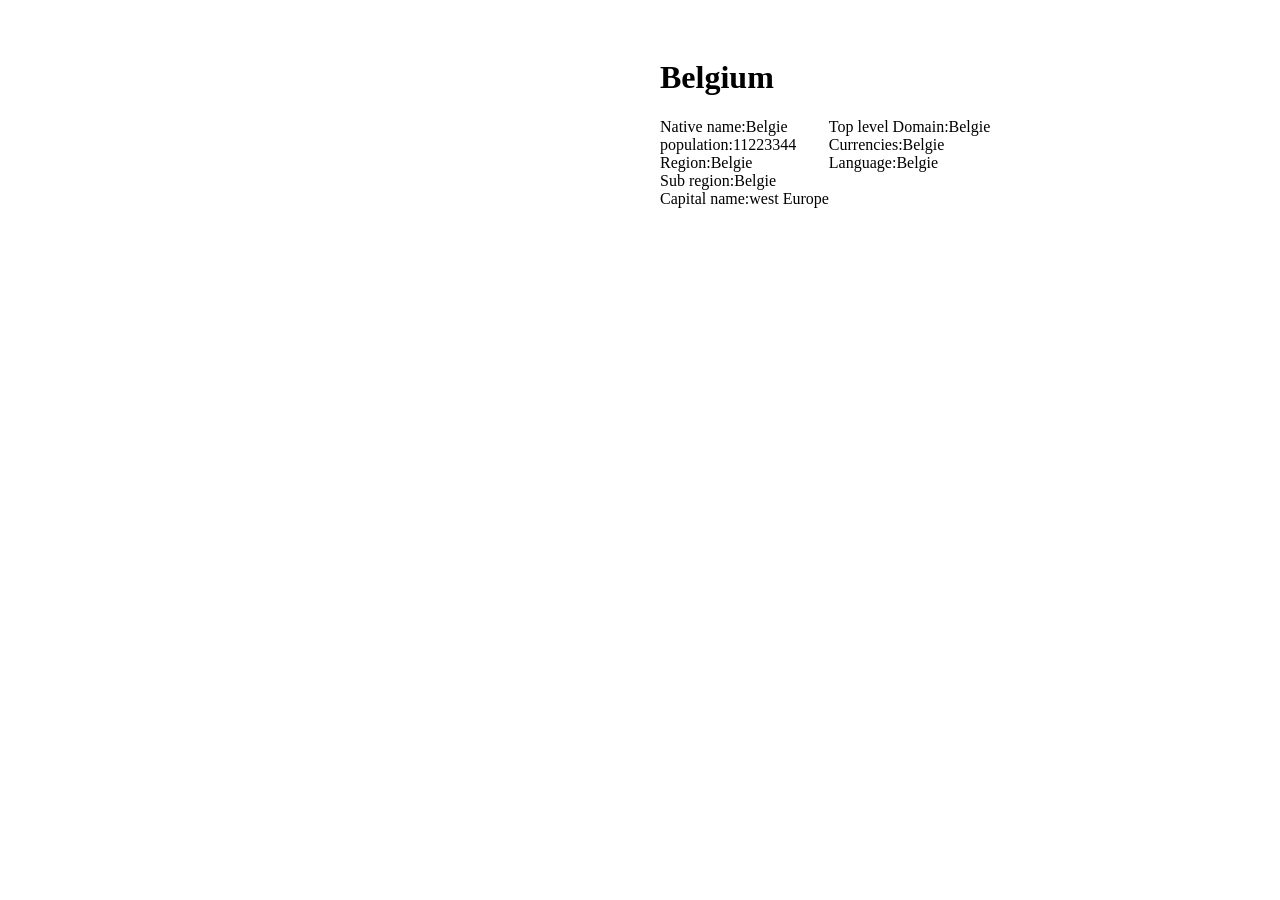
==== country.html @ 63fe1e41 "update single country page" ====
<!DOCTYPE html>
<html lang="en">
  <head>
    <meta charset="UTF-8" />
    <meta name="viewport" content="width=device-width, initial-scale=1.0" />
    <title>Document</title>
  </head>
  <body>
    <div id="" style="display: flex; padding-block: 30px; gap: 40px; ">
      <div style="width: 100%">
        <img id="flag-img" style="width: 100%" src="" alt="" />
      </div>
      <div style="width: 100%">
        <h1 id="country-name">Belgium</h1>
        <div style="display: flex; align-items: start;">
        <div>
          <div style="display: flex; ">
            <div >Native name:</div>
            <div id="countryname">Belgie</div>
          </div>
          <div style="display: flex">
            <div>population:</div>
            <div id="country-population">11223344</div>
          </div>

          <div style="display: flex">
            <div>Region:</div>
            <div id="country-region">Belgie</div>
          </div>

          <div style="display: flex">
            <div>Sub region:</div>
            <div id="country-sub-region">Belgie</div>
          </div>

          <div style="display: flex">
            <div>Capital name:</div>
            <div id="capital-name">west Europe</div>
          </div>
        </div>

        <div>
        <div style="display: flex; align-items: center;">
            <div>Top level Domain:</div>
            <div id="top-Domain">Belgie</div>
          </div>
          <div style="display: flex;align-items: center;">
            <div>Currencies:</div>
            <div id="currency">Belgie</div>
          </div>
          <div style="display: flex">
            <div>Language:</div>
            <div id="language">Belgie</div>
          </div>
        </div>
    </div>
        </div>
      </div>
    </div>
  </body>

  <script src="country.js"></script>
</html>
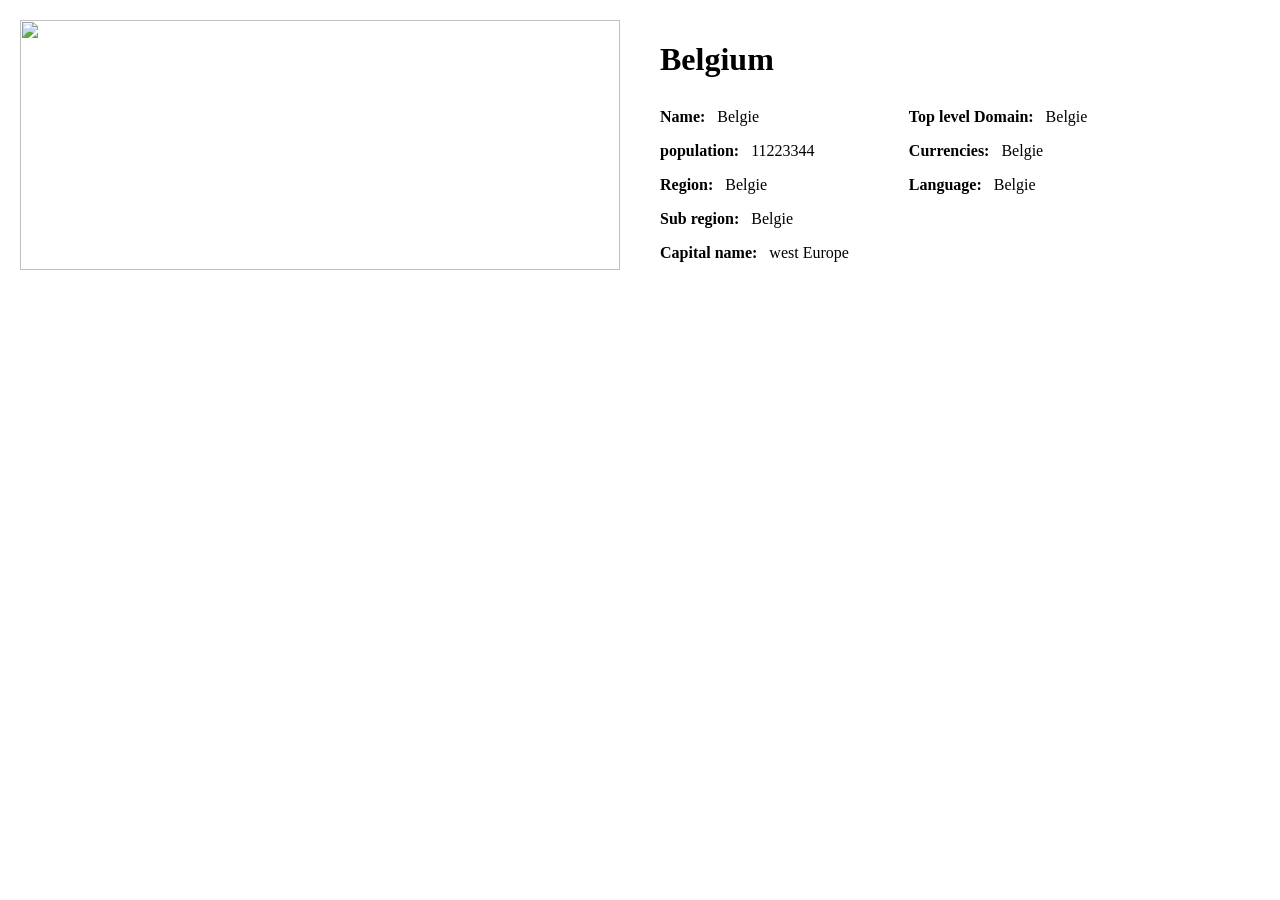
==== commit 869171ba: "add some and also text clickable on mode button in nav" ====
--- a/country.html
+++ b/country.html
@@ -4,52 +4,53 @@
     <meta charset="UTF-8" />
     <meta name="viewport" content="width=device-width, initial-scale=1.0" />
     <title>Document</title>
+    <link rel="stylesheet" href="country.css">
   </head>
   <body>
-    <div id="" style="display: flex; padding-block: 30px; gap: 40px; ">
+    <div id="main" >
       <div style="width: 100%">
         <img id="flag-img" style="width: 100%" src="" alt="" />
       </div>
-      <div style="width: 100%">
+      <div style="width: 100%; ">
         <h1 id="country-name">Belgium</h1>
-        <div style="display: flex; align-items: start;">
+        <div style="display: flex;gap:60px; align-items: start;">
         <div>
-          <div style="display: flex; ">
-            <div >Native name:</div>
+          <div style="display: flex; padding-block: 8px; ">
+            <div class="country-name">Name:</div>
             <div id="countryname">Belgie</div>
           </div>
-          <div style="display: flex">
-            <div>population:</div>
+          <div style="display: flex;padding-block: 8px;">
+            <div class="country-name">population:</div>
             <div id="country-population">11223344</div>
           </div>
 
-          <div style="display: flex">
-            <div>Region:</div>
+          <div style="display: flex;padding-block: 8px;">
+            <div class="country-name">Region:</div>
             <div id="country-region">Belgie</div>
           </div>
 
-          <div style="display: flex">
-            <div>Sub region:</div>
+          <div style="display: flex;padding-block: 8px;">
+            <div class="country-name">Sub region:</div>
             <div id="country-sub-region">Belgie</div>
           </div>
 
-          <div style="display: flex">
-            <div>Capital name:</div>
+          <div style="display: flex;padding-block: 8px;">
+            <div class="country-name">Capital name:</div>
             <div id="capital-name">west Europe</div>
           </div>
         </div>
 
         <div>
-        <div style="display: flex; align-items: center;">
-            <div>Top level Domain:</div>
+        <div style="display: flex;padding-block: 8px; align-items: center;">
+            <div class="country-name">Top level Domain:</div>
             <div id="top-Domain">Belgie</div>
           </div>
-          <div style="display: flex;align-items: center;">
-            <div>Currencies:</div>
+          <div style="display: flex;padding-block: 8px;align-items: center;">
+            <div class="country-name">Currencies:</div>
             <div id="currency">Belgie</div>
           </div>
-          <div style="display: flex">
-            <div>Language:</div>
+          <div style="display: flex;padding-block: 8px;">
+            <div class="country-name">Language:</div>
             <div id="language">Belgie</div>
           </div>
         </div>
--- a/country.css
+++ b/country.css
@@ -0,0 +1,23 @@
+body {
+  margin: 0;
+  padding: 0px;
+}
+#main {
+  display: flex;
+
+  gap: 40px;
+  padding: 20px;
+}
+.country-name {
+  font-weight: 700;
+  padding-right: 12px;
+}
+img {
+  width: 100%;
+  height: 100%;
+}
+@media screen and (max-width: 927px) {
+  #main {
+    display: block;
+  }
+}
